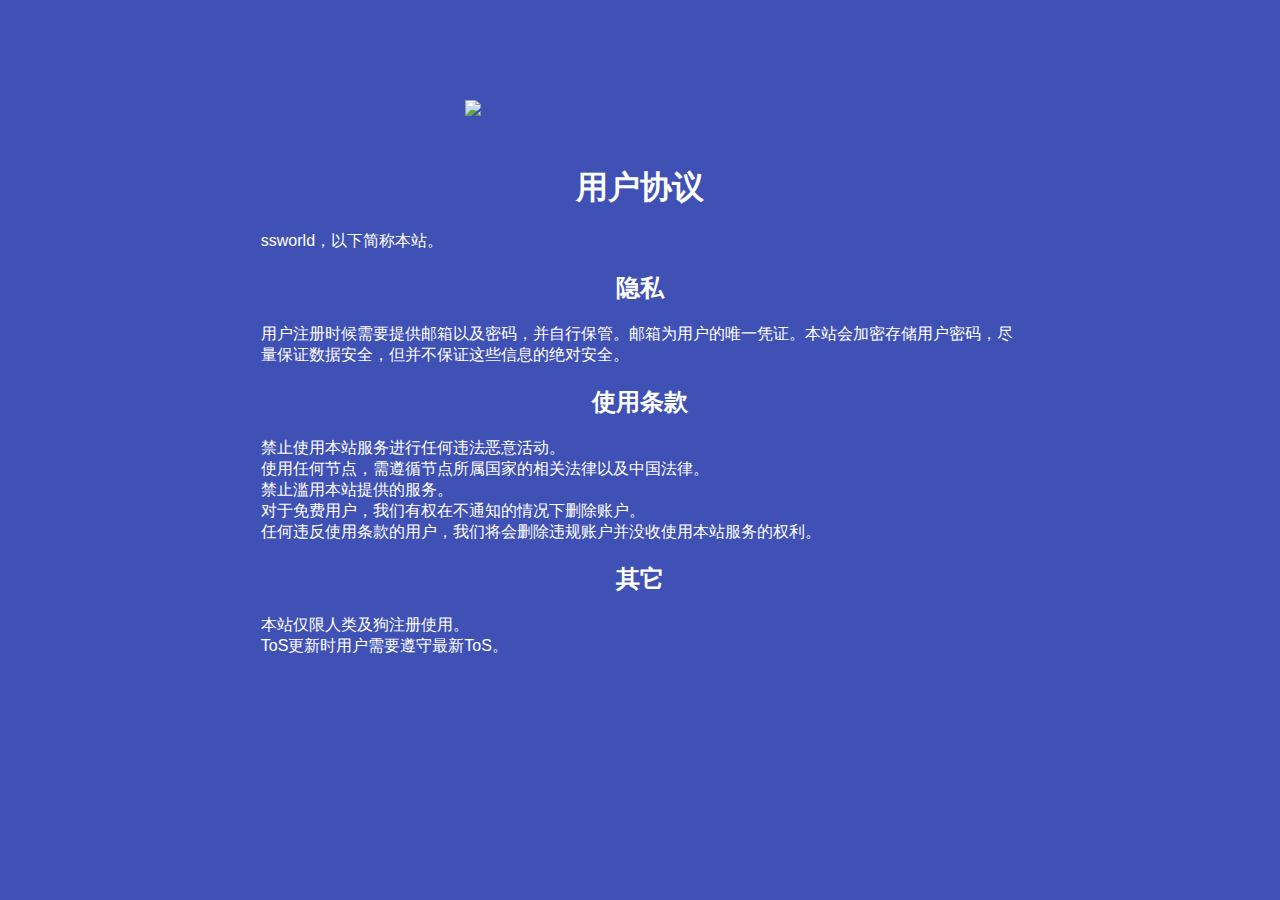
==== public/tos/index.html @ be18a04a "[DogeSpeed] [Code bomb] KABOOOOOOOOM" ====
<!doctype html>
<html>
<head>
	<title>terms of service</title>
	<style>
		body {
			background-color: #3f51b5;
			font-family: sans-serif;
			color: white;
		}
		a, h1, h2, h3, h4, h5 {
			color: white;
		}
		h1, h2, h3, h4, h5 {
			text-align: center;
		}
		#title {
			display: none;
		}
		#doge {
			display: block;
			margin: 100px auto 50px auto;
			width: 25%;
			min-width: 350px;
		}
		#tos {
			margin: 0 20% 0 20%;
		}
	</style>
	<meta charset="utf-8"/>
	<meta name="theme-color" content="#3f51b5"/>
	<meta name="viewport" content="width=device-width,minimum-scale=1,maximum-scale=1"/>
	<link rel="shortcut icon" href="/logo.png"/>
</head>
<body>
	<img id="doge" src="/doge.png"/>
	<div id="tos">
		<h1>用户协议</h1>
		<p>ssworld，以下简称本站。</p>
		<h2>隐私</h2>
		<p>用户注册时候需要提供邮箱以及密码，并自行保管。邮箱为用户的唯一凭证。本站会加密存储用户密码，尽量保证数据安全，但并不保证这些信息的绝对安全。</p>
		<h2>使用条款</h2>
		<p>
			禁止使用本站服务进行任何违法恶意活动。<br/>
			使用任何节点，需遵循节点所属国家的相关法律以及中国法律。<br/>
			禁止滥用本站提供的服务。<br/>
			对于免费用户，我们有权在不通知的情况下删除账户。<br/>
			任何违反使用条款的用户，我们将会删除违规账户并没收使用本站服务的权利。<br/>
		</p>
		<h2>其它</h2>
		<p>
			本站仅限人类及狗注册使用。<br/>
			ToS更新时用户需要遵守最新ToS。<br/>
		</p>
	</div>
</body>
</html>
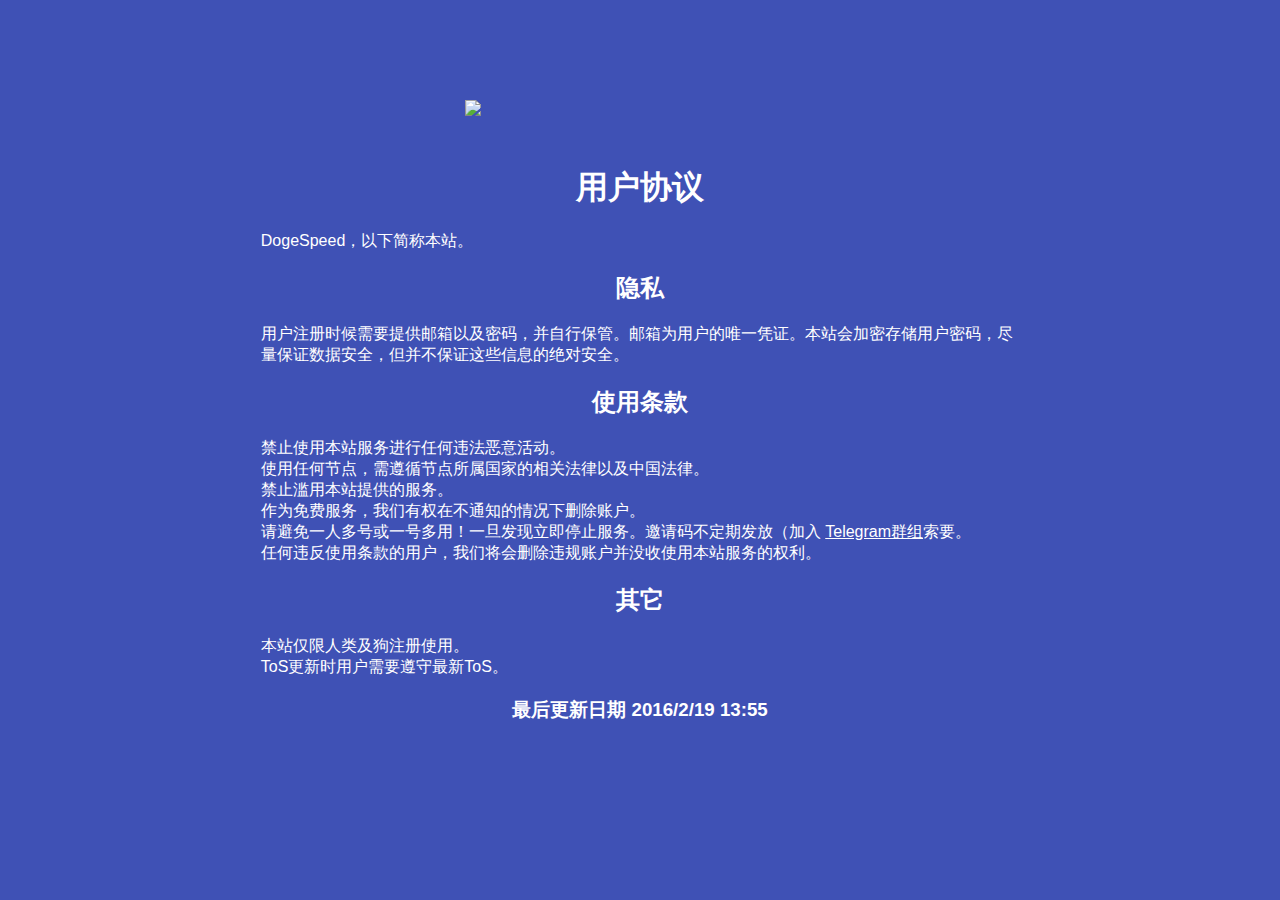
==== commit 21f708d3: "Update ToS" ====
--- a/public/tos/index.html
+++ b/public/tos/index.html
@@ -1,7 +1,7 @@
 <!doctype html>
 <html>
 <head>
-	<title>terms of service</title>
+	<title>DogeSpeed: For A Better World--Terms of Service</title>
 	<style>
 		body {
 			background-color: #3f51b5;
@@ -36,7 +36,7 @@
 	<img id="doge" src="/doge.png"/>
 	<div id="tos">
 		<h1>用户协议</h1>
-		<p>ssworld，以下简称本站。</p>
+		<p>DogeSpeed，以下简称本站。</p>
 		<h2>隐私</h2>
 		<p>用户注册时候需要提供邮箱以及密码，并自行保管。邮箱为用户的唯一凭证。本站会加密存储用户密码，尽量保证数据安全，但并不保证这些信息的绝对安全。</p>
 		<h2>使用条款</h2>
@@ -44,7 +44,8 @@
 			禁止使用本站服务进行任何违法恶意活动。<br/>
 			使用任何节点，需遵循节点所属国家的相关法律以及中国法律。<br/>
 			禁止滥用本站提供的服务。<br/>
-			对于免费用户，我们有权在不通知的情况下删除账户。<br/>
+			作为免费服务，我们有权在不通知的情况下删除账户。<br/>
+			请避免一人多号或一号多用！一旦发现立即停止服务。邀请码不定期发放（加入  <a href="https://goo.gl/grCcho"> Telegram群组</a>索要。<br/>
 			任何违反使用条款的用户，我们将会删除违规账户并没收使用本站服务的权利。<br/>
 		</p>
 		<h2>其它</h2>
@@ -52,6 +53,7 @@
 			本站仅限人类及狗注册使用。<br/>
 			ToS更新时用户需要遵守最新ToS。<br/>
 		</p>
+		<h3>最后更新日期 2016/2/19 13:55</h3>
 	</div>
 </body>
 </html>
